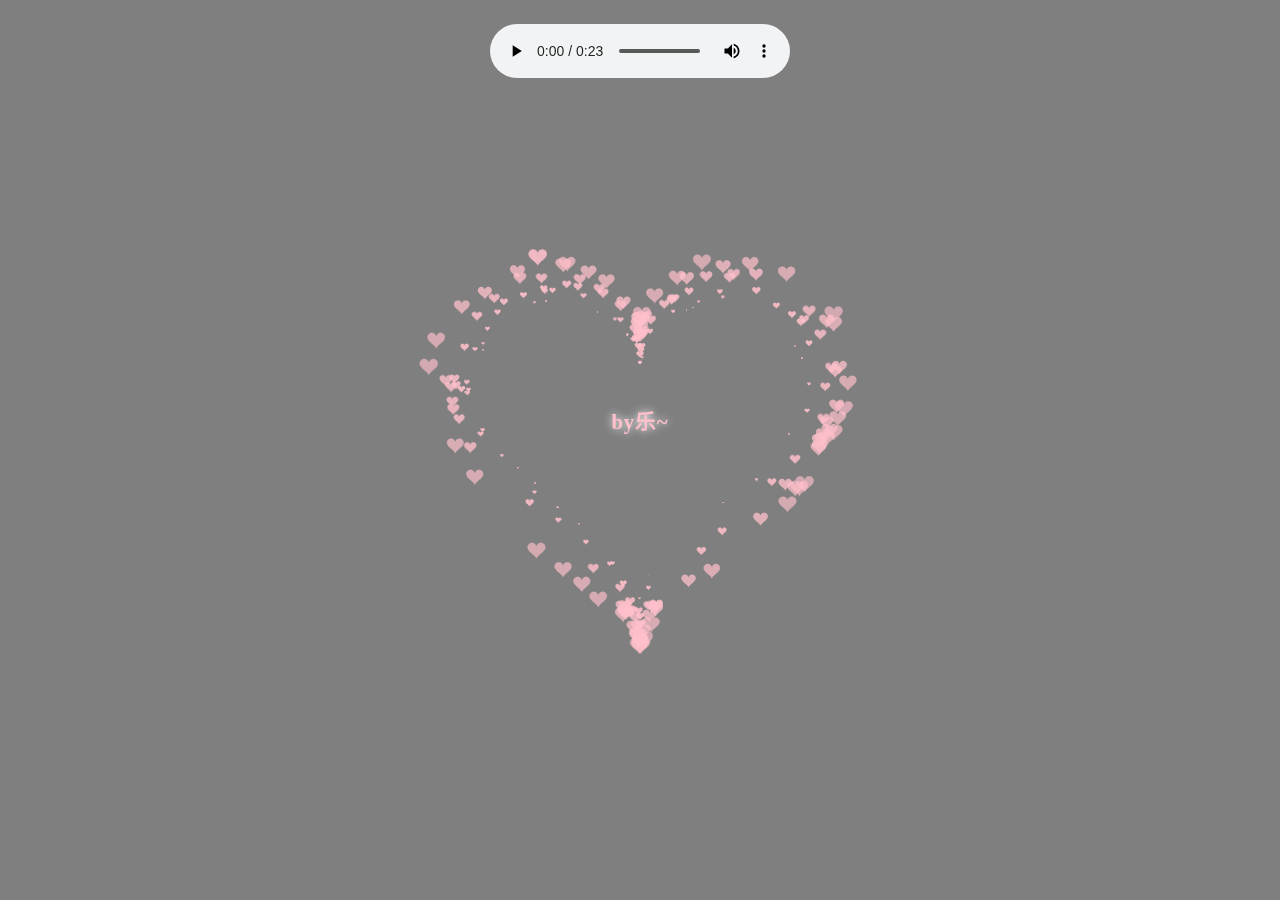
==== index.html @ 39856c76 "first upload" ====
<!DOCTYPE html>
<html lang="zh-CN">

<head>
    <meta charset="UTF-8">
    <meta http-equiv="X-UA-Compatible" content="IE=edge">
    <meta name="viewport" content="width=device-width, initial-scale=1.0">
    <title>复刻李峋爱心代码</title>
    <meta name="keywords" content="复刻李峋爱心,李峋爱心代码,李峋同款爱心代码,爱心代码,李峋爱心代码,爱心">
    <meta name="description" content="这可是李峋同款爱心代码~">
    <link rel="shortcut icon" href="https://www.xfabe.com/favicon.ico" type="image/x-icon">
    <link rel="stylesheet" href="style.css">
</head>

<body>
    <p class="love_you"> by乐~</p>
    <!-- 这里替换音乐 -->
    <audio src="lovexf.mp3" autoplay="autoplay" loop="loop" controls="controls"></audio>
    <canvas id="lovexf"></canvas>
    <script src="script.js"></script>
    <script src="https://player.xfyun.club/love-wuminjun/love.click.js"></script>
</body>

</html>
---- style.css ----
* {
    padding: 0;
    margin: 0;
}

body {
    background: url(https://vkceyugu.cdn.bspapp.com/VKCEYUGU-dec470b0-fed6-46e5-be53-ec85fadc01be/b3997a29-3506-4fa5-9a54-57b967b1990a.webp) no-repeat center center;
    background-size: cover;
    height: 100vh;
}

body::after {
    content: '';
    display: block;
    position: absolute;
    width: 100%;
    height: 100vh;
    -webkit-background-color: rgba(0, 0, 0, .5);
    background-color: rgba(0, 0, 0, .5);
}

audio,
.love_you {
    position: absolute;
    left: 50%;
    top: 1.5rem;
    -webkit-transform: translateX(-50%);
    transform: translateX(-50%);
    z-index: 1809185784;
}

.love_you {
    top: 45%;
    font-family: Georgia, 'Times New Roman', Times, serif;
    font-size: 1.3rem;
    font-weight: bold;
    color: #ffc0cb;
    letter-spacing: .05rem;
    -moz-animation: love-xf 1.2s alternate ease-in-out;
    -webkit-animation: love-xf 1.2s alternate ease-in-out;
    animation: love-xf 1.2s alternate ease-in-out;
    user-select: none;
    -webkit-text-shadow: 0 0 8px #fff;
    text-shadow: 0 0 8px #fff;
}

#lovexf {
    position: absolute;
    width: 100%;
    height: 100%;
    z-index: 520;
}

@keyframes love-xf {
    0% {
        opacity: 0.08;
        filter: blur(8px);
        letter-spacing: .1rem;
    }

    100% {
        opacity: 1;
        filter: blur(0);
        letter-spacing: .05rem;
    }
}
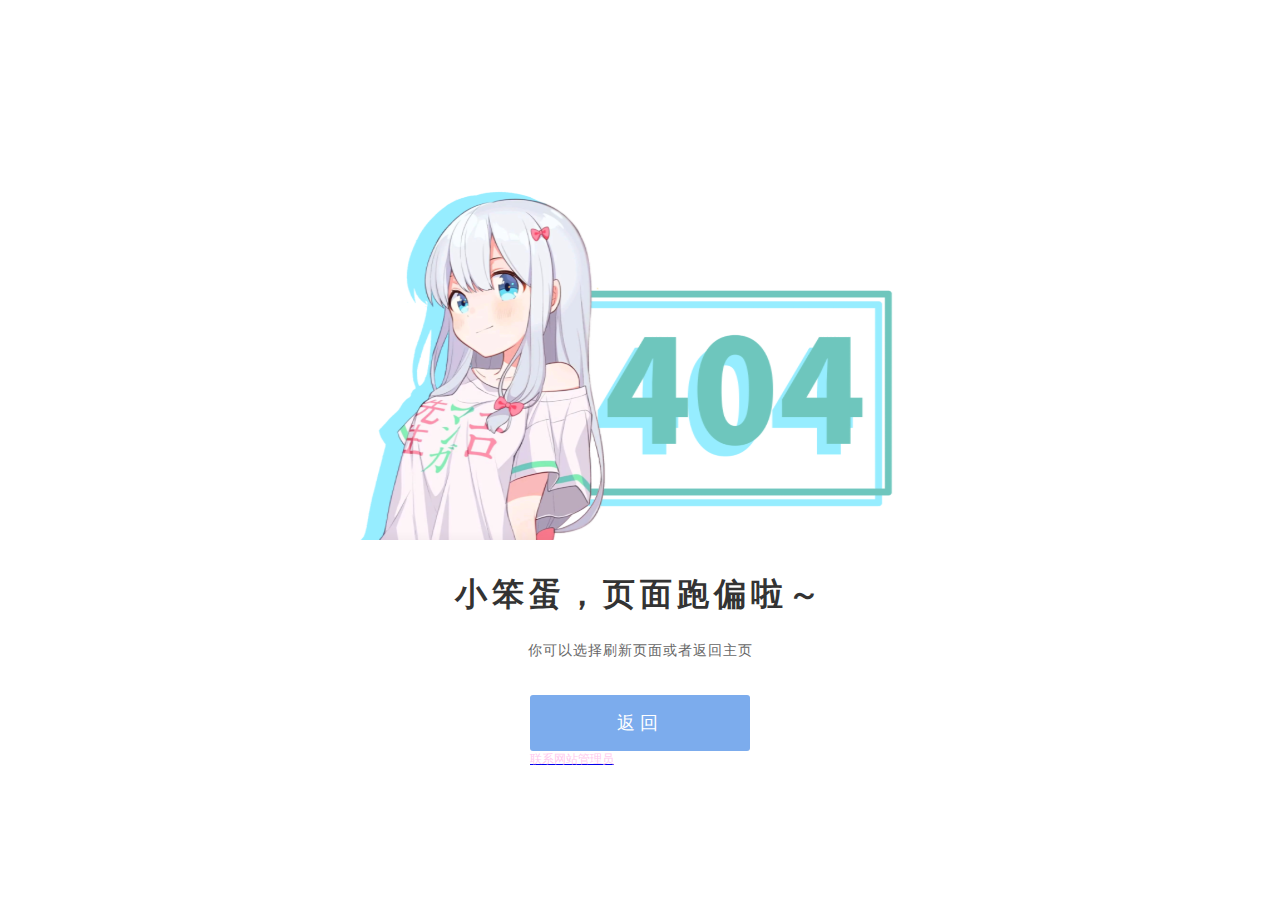
==== commit 23c7b5de: "Add files via upload" ====
--- a/index.html
+++ b/index.html
@@ -1,24 +1,20 @@
 <!DOCTYPE html>
-<html lang="zh-CN">
-
+<html>
 <head>
-    <meta charset="UTF-8">
-    <meta http-equiv="X-UA-Compatible" content="IE=edge">
-    <meta name="viewport" content="width=device-width, initial-scale=1.0">
-    <title>复刻李峋爱心代码</title>
-    <meta name="keywords" content="复刻李峋爱心,李峋爱心代码,李峋同款爱心代码,爱心代码,李峋爱心代码,爱心">
-    <meta name="description" content="这可是李峋同款爱心代码~">
-    <link rel="shortcut icon" href="https://www.xfabe.com/favicon.ico" type="image/x-icon">
-    <link rel="stylesheet" href="style.css">
+<meta charset="utf-8">
+<meta name="renderer" content="webkit">
+<meta http-equiv="X-UA-Compatible" content="IE=edge,chrome=1">
+<title>404-</title>
+<link rel="shortcut icon" href="hqsw.ico">
+<link rel="stylesheet" type="text/css" href="css/404life.css" />
 </head>
-
 <body>
-    <p class="love_you"> by乐~</p>
-    <!-- 这里替换音乐 -->
-    <audio src="lovexf.mp3" autoplay="autoplay" loop="loop" controls="controls"></audio>
-    <canvas id="lovexf"></canvas>
-    <script src="script.js"></script>
-    <script src="https://player.xfyun.club/love-wuminjun/love.click.js"></script>
+<div class="tcy_404 container">
+<img src="picture/4.png">
+<h2>小笨蛋，页面跑偏啦～</h2>
+<p>你可以选择刷新页面或者返回主页</p>
+<a href="https://suyibei1.github.io/love/index.html" class="btn btn-primary btn_blue">返回</a>
+    <a target="_blank" href="https://suyibei1.github.io/love/index.html"><li class="sidenav-btn"><font color='#FF7CACEE'>联系网站管理员</font>
+</div>
 </body>
-
 </html>--- a/css/404life.css
+++ b/css/404life.css
@@ -0,0 +1,12 @@
+﻿body{font-size:12px;background:#fff;font-family:"Lantinghei SC","Helvetica Neue","Microsoft YaHei","WenQuanYi Micro Hei","Heiti SC","Segoe UI",Arial,sans-serif}
+body,h1,h2,h3,h4,h5,p,ul,li{padding:0;margin:0;list-style:none}
+.tcy_404{padding-top:180px;padding-bottom:112px}
+.container{width:1170px}
+.container{padding-right:15px;padding-left:15px;margin-right:auto;margin-left:auto}
+.tcy_404 img{display:block;margin:auto}
+.tcy_404 h2{font-size:32px;color:#333333;text-align:center;letter-spacing:5px;padding-top:33px;padding-bottom:25px}
+.tcy_404 p{font-size:14px;color:#666666;letter-spacing:1px;text-align:center;padding-bottom:35px}
+.btn{display:inline-block;padding:6px 12px;margin-bottom:0;font-size:14px;font-weight:400;line-height:1.42857143;text-align:center;white-space:nowrap;vertical-align:middle;-ms-touch-action:manipulation;touch-action:manipulation;cursor:pointer;-webkit-user-select:none;-moz-user-select:none;-ms-user-select:none;user-select:none;background-image:none;border:1px solid transparent;border-radius:4px}
+.btn-primary{color:#fff;background-color:#337ab7;border-color:#2e6da4}
+.btn_blue{display:inline-block;height:56px;line-height:56px;text-align:center;border-radius:3px;background:#7caced;color:#fff;letter-spacing:5px;border:0;font-size:18px;padding:0;text-decoration:none;-webkit-transition-duration:0.3s;transition-duration:0.3s;-webkit-transition-timing-function:ease-out;transition-timing-function:ease-out;-webkit-transition-property:background;transition-property:background}
+.tcy_404 a{display:block;margin:auto;width:220px;height:56px}